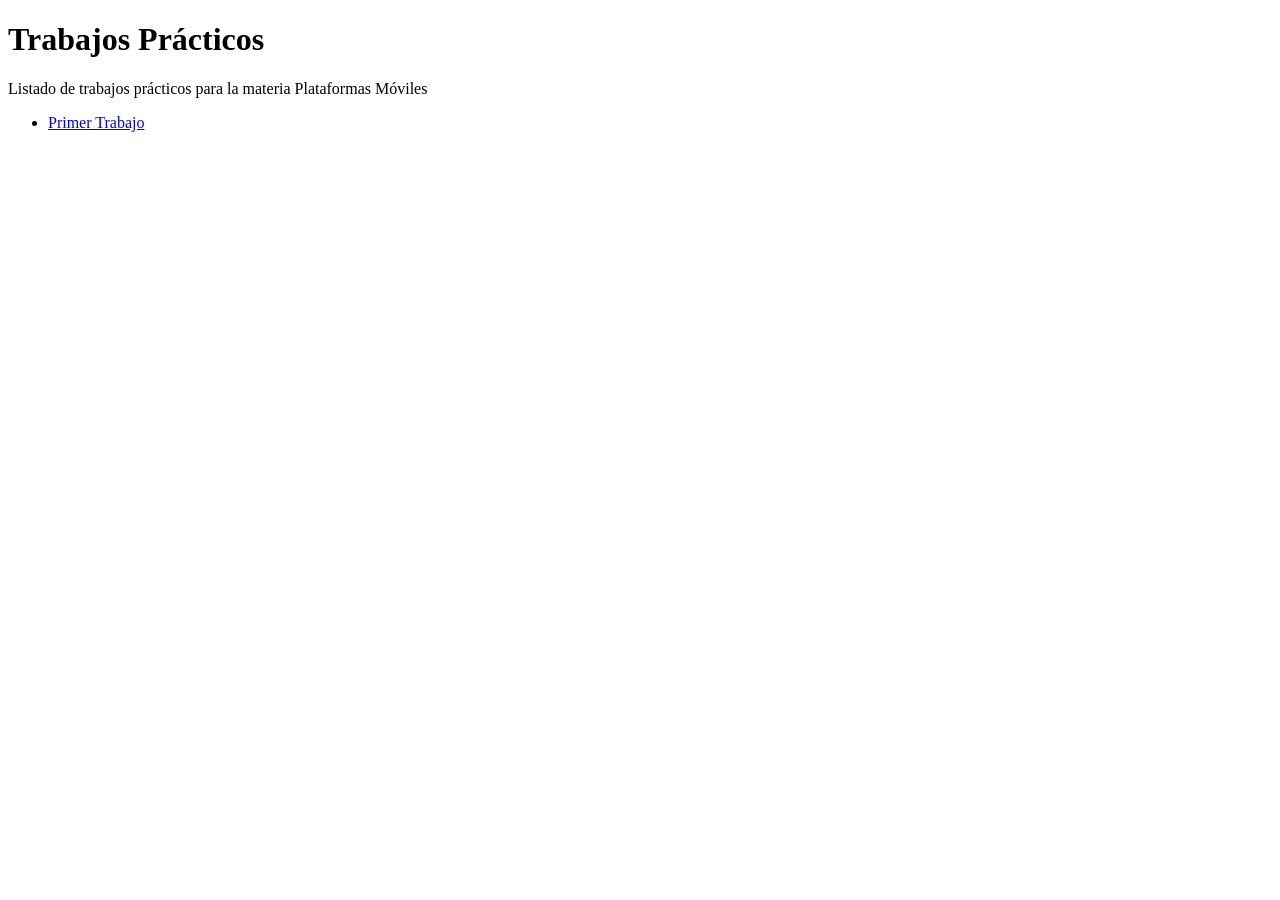
==== index.html @ 6cb79fdd "Create index.html" ====
<!DOCTYPE html>
<html>
   <head>
      <title>Hola Mundo!</title>
   </head>
   <body>
     <h1>Trabajos Prácticos</h1>
     <p>Listado de trabajos prácticos para la materia Plataformas Móviles</p>
     <ul>
       <li><a href="tp-1/">Primer Trabajo</a></li>
     </ul>
   </body>
</html>
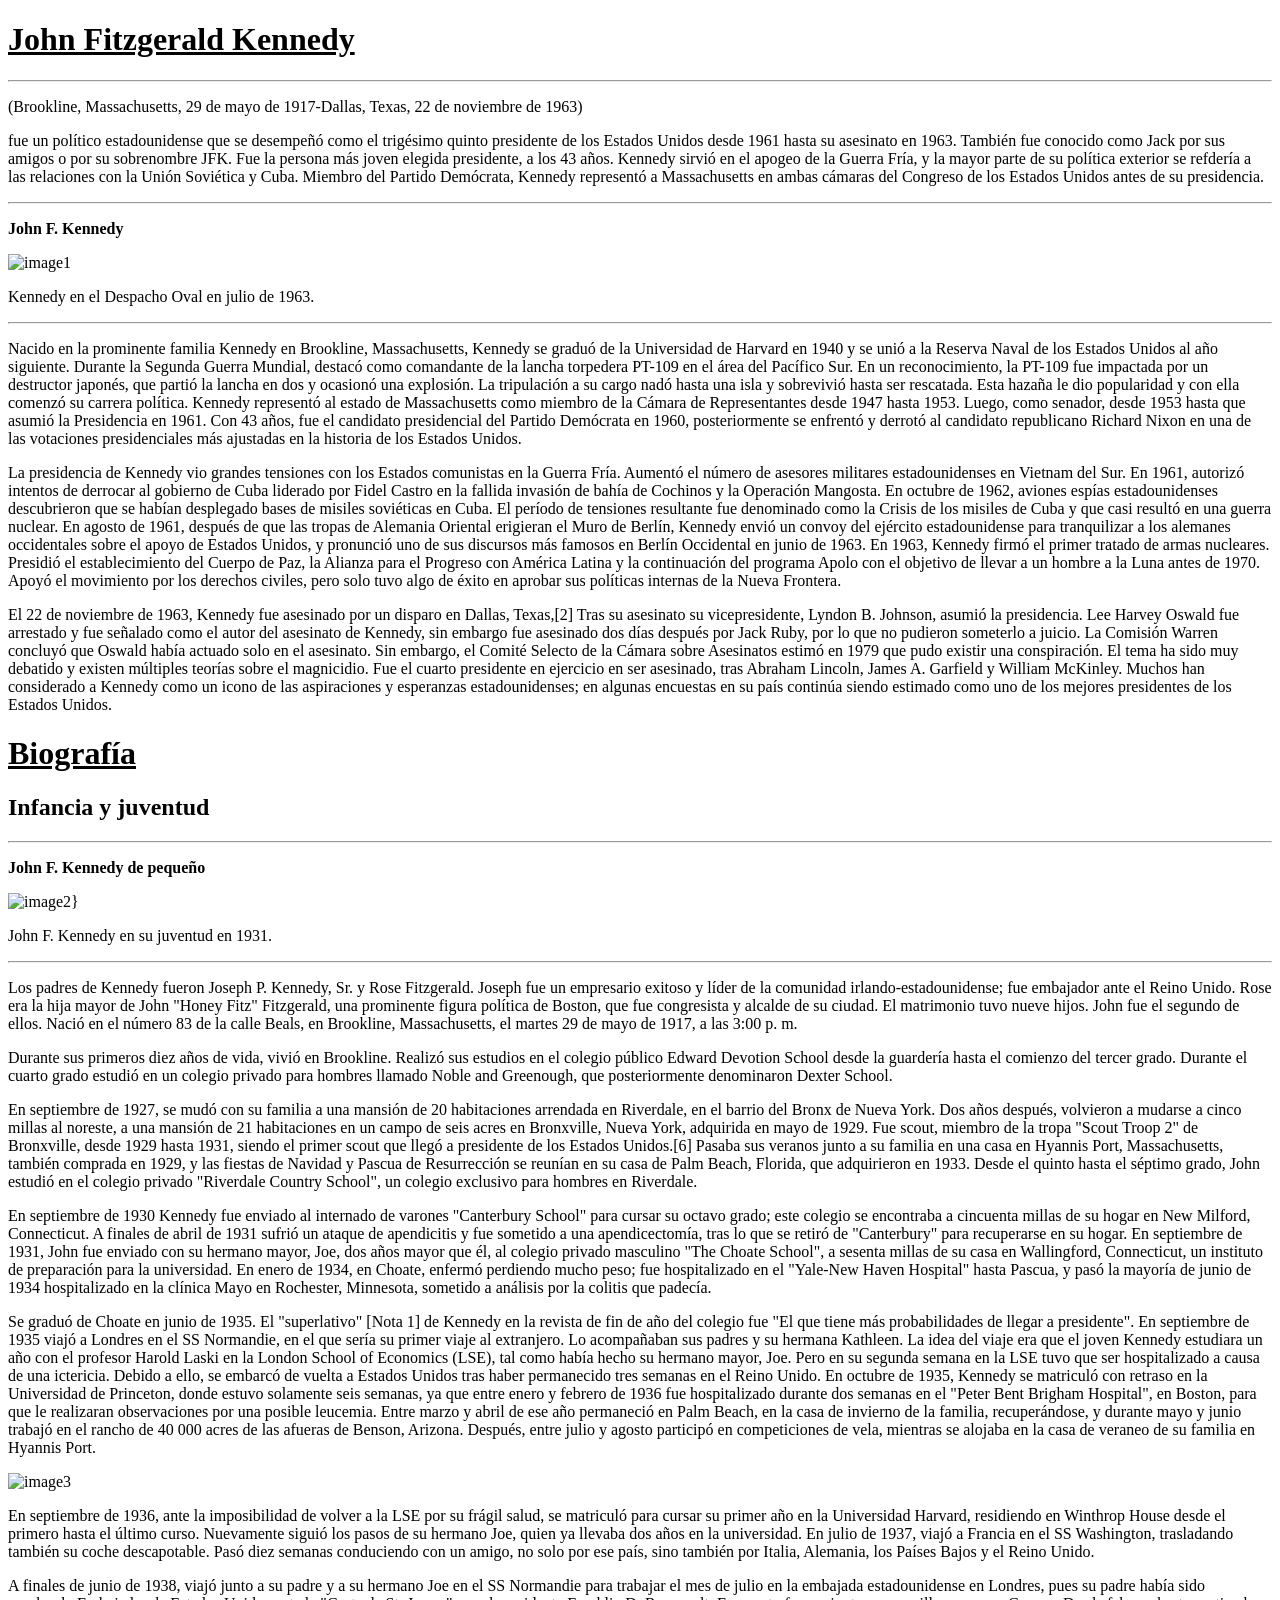
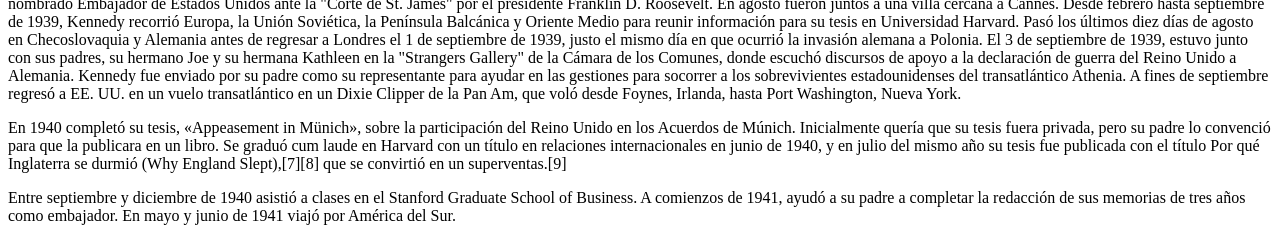
==== commit cbb54fa0: "Add files via upload" ====
--- a/index.html
+++ b/index.html
@@ -1,13 +1,39 @@
 <!DOCTYPE html>
-<html>
-   <head>
-      <title>Hola Mundo!</title>
-   </head>
-   <body>
-     <h1>Trabajos Prácticos</h1>
-     <p>Listado de trabajos prácticos para la materia Plataformas Móviles</p>
-     <ul>
-       <li><a href="tp-1/">Primer Trabajo</a></li>
-     </ul>
-   </body>
+<html lang="en">
+<head>
+    <meta charset="UTF-8">
+    <meta name="viewport" content="width=device-width, initial-scale=1.0">
+    <title>Wikipedia - John F. Kennedy</title>
+</head>
+<body>
+    <h1><u><b>John Fitzgerald Kennedy</b></u></h1>
+    <hr>
+    <p>(Brookline, Massachusetts, 29 de mayo de 1917-Dallas, Texas, 22 de noviembre de 1963)</p>
+    <p> fue un político estadounidense que se desempeñó como el trigésimo quinto presidente de los Estados Unidos desde 1961 hasta su asesinato en 1963. También fue conocido como Jack por sus amigos o por su sobrenombre JFK. Fue la persona más joven elegida presidente, a los 43 años. Kennedy sirvió en el apogeo de la Guerra Fría, y la mayor parte de su política exterior se refdería a las relaciones con la Unión Soviética y Cuba. Miembro del Partido Demócrata, Kennedy representó a Massachusetts en ambas cámaras del Congreso de los Estados Unidos antes de su presidencia.</p>
+    <hr>
+    <p><b>John F. Kennedy</b></p>
+    <img src="https://upload.wikimedia.org/wikipedia/commons/thumb/c/c3/John_F._Kennedy%2C_White_House_color_photo_portrait.jpg/960px-John_F._Kennedy%2C_White_House_color_photo_portrait.jpg" alt="image1"> 
+    <p>Kennedy en el Despacho Oval en julio de 1963.</p>
+    <hr>
+    <p>Nacido en la prominente familia Kennedy en Brookline, Massachusetts, Kennedy se graduó de la Universidad de Harvard en 1940 y se unió a la Reserva Naval de los Estados Unidos al año siguiente. Durante la Segunda Guerra Mundial, destacó como comandante de la lancha torpedera PT-109 en el área del Pacífico Sur. En un reconocimiento, la PT-109 fue impactada por un destructor japonés, que partió la lancha en dos y ocasionó una explosión. La tripulación a su cargo nadó hasta una isla y sobrevivió hasta ser rescatada. Esta hazaña le dio popularidad y con ella comenzó su carrera política. Kennedy representó al estado de Massachusetts como miembro de la Cámara de Representantes desde 1947 hasta 1953. Luego, como senador, desde 1953 hasta que asumió la Presidencia en 1961. Con 43 años, fue el candidato presidencial del Partido Demócrata en 1960, posteriormente se enfrentó y derrotó al candidato republicano Richard Nixon en una de las votaciones presidenciales más ajustadas en la historia de los Estados Unidos.</p>
+    <p>La presidencia de Kennedy vio grandes tensiones con los Estados comunistas en la Guerra Fría. Aumentó el número de asesores militares estadounidenses en Vietnam del Sur. En 1961, autorizó intentos de derrocar al gobierno de Cuba liderado por Fidel Castro en la fallida invasión de bahía de Cochinos y la Operación Mangosta. En octubre de 1962, aviones espías estadounidenses descubrieron que se habían desplegado bases de misiles soviéticas en Cuba. El período de tensiones resultante fue denominado como la Crisis de los misiles de Cuba y que casi resultó en una guerra nuclear. En agosto de 1961, después de que las tropas de Alemania Oriental erigieran el Muro de Berlín, Kennedy envió un convoy del ejército estadounidense para tranquilizar a los alemanes occidentales sobre el apoyo de Estados Unidos, y pronunció uno de sus discursos más famosos en Berlín Occidental en junio de 1963. En 1963, Kennedy firmó el primer tratado de armas nucleares. Presidió el establecimiento del Cuerpo de Paz, la Alianza para el Progreso con América Latina y la continuación del programa Apolo con el objetivo de llevar a un hombre a la Luna antes de 1970. Apoyó el movimiento por los derechos civiles, pero solo tuvo algo de éxito en aprobar sus políticas internas de la Nueva Frontera.</p>
+    <p>El 22 de noviembre de 1963, Kennedy fue asesinado por un disparo en Dallas, Texas,[2]​ Tras su asesinato su vicepresidente, Lyndon B. Johnson, asumió la presidencia. Lee Harvey Oswald fue arrestado y fue señalado como el autor del asesinato de Kennedy, sin embargo fue asesinado dos días después por Jack Ruby, por lo que no pudieron someterlo a juicio. La Comisión Warren concluyó que Oswald había actuado solo en el asesinato. Sin embargo, el Comité Selecto de la Cámara sobre Asesinatos estimó en 1979 que pudo existir una conspiración. El tema ha sido muy debatido y existen múltiples teorías sobre el magnicidio. Fue el cuarto presidente en ejercicio en ser asesinado, tras Abraham Lincoln, James A. Garfield y William McKinley. Muchos han considerado a Kennedy como un icono de las aspiraciones y esperanzas estadounidenses; en algunas encuestas en su país continúa siendo estimado como uno de los mejores presidentes de los Estados Unidos.</p>
+    <h1><u><b></b>Biografía</b></u></h1>
+    <h2>Infancia y juventud</h2>
+    <hr>
+    <p><b>John F. Kennedy de pequeño</b></p>
+    <img src="https://upload.wikimedia.org/wikipedia/commons/4/4e/John_F._Kennedy_1931_%281%29.jpg" alt="image2">}
+    <p>John F. Kennedy en su juventud en 1931.</p>
+    <hr>
+    <p>Los padres de Kennedy fueron Joseph P. Kennedy, Sr. y Rose Fitzgerald. Joseph fue un empresario exitoso y líder de la comunidad irlando-estadounidense; fue embajador ante el Reino Unido. Rose era la hija mayor de John "Honey Fitz" Fitzgerald, una prominente figura política de Boston, que fue congresista y alcalde de su ciudad. El matrimonio tuvo nueve hijos. John fue el segundo de ellos. Nació en el número 83 de la calle Beals, en Brookline, Massachusetts, el martes 29 de mayo de 1917, a las 3:00 p. m.</p>
+    <p>Durante sus primeros diez años de vida, vivió en Brookline. Realizó sus estudios en el colegio público Edward Devotion School desde la guardería hasta el comienzo del tercer grado. Durante el cuarto grado estudió en un colegio privado para hombres llamado Noble and Greenough, que posteriormente denominaron Dexter School.</p>
+    <p>En septiembre de 1927, se mudó con su familia a una mansión de 20 habitaciones arrendada en Riverdale, en el barrio del Bronx de Nueva York. Dos años después, volvieron a mudarse a cinco millas al noreste, a una mansión de 21 habitaciones en un campo de seis acres en Bronxville, Nueva York, adquirida en mayo de 1929. Fue scout, miembro de la tropa "Scout Troop 2" de Bronxville, desde 1929 hasta 1931, siendo el primer scout que llegó a presidente de los Estados Unidos.[6]​ Pasaba sus veranos junto a su familia en una casa en Hyannis Port, Massachusetts, también comprada en 1929, y las fiestas de Navidad y Pascua de Resurrección se reunían en su casa de Palm Beach, Florida, que adquirieron en 1933. Desde el quinto hasta el séptimo grado, John estudió en el colegio privado "Riverdale Country School", un colegio exclusivo para hombres en Riverdale.</p>
+    <p>En septiembre de 1930 Kennedy fue enviado al internado de varones "Canterbury School" para cursar su octavo grado; este colegio se encontraba a cincuenta millas de su hogar en New Milford, Connecticut. A finales de abril de 1931 sufrió un ataque de apendicitis y fue sometido a una apendicectomía, tras lo que se retiró de "Canterbury" para recuperarse en su hogar. En septiembre de 1931, John fue enviado con su hermano mayor, Joe, dos años mayor que él, al colegio privado masculino "The Choate School", a sesenta millas de su casa en Wallingford, Connecticut, un instituto de preparación para la universidad. En enero de 1934, en Choate, enfermó perdiendo mucho peso; fue hospitalizado en el "Yale-New Haven Hospital" hasta Pascua, y pasó la mayoría de junio de 1934 hospitalizado en la clínica Mayo en Rochester, Minnesota, sometido a análisis por la colitis que padecía.</p>
+    <p>Se graduó de Choate en junio de 1935. El "superlativo" [Nota 1]​ de Kennedy en la revista de fin de año del colegio fue "El que tiene más probabilidades de llegar a presidente". En septiembre de 1935 viajó a Londres en el SS Normandie, en el que sería su primer viaje al extranjero. Lo acompañaban sus padres y su hermana Kathleen. La idea del viaje era que el joven Kennedy estudiara un año con el profesor Harold Laski en la London School of Economics (LSE), tal como había hecho su hermano mayor, Joe. Pero en su segunda semana en la LSE tuvo que ser hospitalizado a causa de una ictericia. Debido a ello, se embarcó de vuelta a Estados Unidos tras haber permanecido tres semanas en el Reino Unido. En octubre de 1935, Kennedy se matriculó con retraso en la Universidad de Princeton, donde estuvo solamente seis semanas, ya que entre enero y febrero de 1936 fue hospitalizado durante dos semanas en el "Peter Bent Brigham Hospital", en Boston, para que le realizaran observaciones por una posible leucemia. Entre marzo y abril de ese año permaneció en Palm Beach, en la casa de invierno de la familia, recuperándose, y durante mayo y junio trabajó en el rancho de 40 000 acres de las afueras de Benson, Arizona. Después, entre julio y agosto participó en competiciones de vela, mientras se alojaba en la casa de veraneo de su familia en Hyannis Port.</p>
+    <img src="https://upload.wikimedia.org/wikipedia/commons/8/85/Lt._John_F._Kennedy_aboard_the_PT-109.jpg" alt="image3">
+    <p>En septiembre de 1936, ante la imposibilidad de volver a la LSE por su frágil salud, se matriculó para cursar su primer año en la Universidad Harvard, residiendo en Winthrop House desde el primero hasta el último curso. Nuevamente siguió los pasos de su hermano Joe, quien ya llevaba dos años en la universidad. En julio de 1937, viajó a Francia en el SS Washington, trasladando también su coche descapotable. Pasó diez semanas conduciendo con un amigo, no solo por ese país, sino también por Italia, Alemania, los Países Bajos y el Reino Unido.</p>
+    <p>A finales de junio de 1938, viajó junto a su padre y a su hermano Joe en el SS Normandie para trabajar el mes de julio en la embajada estadounidense en Londres, pues su padre había sido nombrado Embajador de Estados Unidos ante la "Corte de St. James" por el presidente Franklin D. Roosevelt. En agosto fueron juntos a una villa cercana a Cannes. Desde febrero hasta septiembre de 1939, Kennedy recorrió Europa, la Unión Soviética, la Península Balcánica y Oriente Medio para reunir información para su tesis en Universidad Harvard. Pasó los últimos diez días de agosto en Checoslovaquia y Alemania antes de regresar a Londres el 1 de septiembre de 1939, justo el mismo día en que ocurrió la invasión alemana a Polonia. El 3 de septiembre de 1939, estuvo junto con sus padres, su hermano Joe y su hermana Kathleen en la "Strangers Gallery" de la Cámara de los Comunes, donde escuchó discursos de apoyo a la declaración de guerra del Reino Unido a Alemania. Kennedy fue enviado por su padre como su representante para ayudar en las gestiones para socorrer a los sobrevivientes estadounidenses del transatlántico Athenia. A fines de septiembre regresó a EE. UU. en un vuelo transatlántico en un Dixie Clipper de la Pan Am, que voló desde Foynes, Irlanda, hasta Port Washington, Nueva York.</p>
+    <p>En 1940 completó su tesis, «Appeasement in Münich», sobre la participación del Reino Unido en los Acuerdos de Múnich. Inicialmente quería que su tesis fuera privada, pero su padre lo convenció para que la publicara en un libro. Se graduó cum laude en Harvard con un título en relaciones internacionales en junio de 1940, y en julio del mismo año su tesis fue publicada con el título Por qué Inglaterra se durmió (Why England Slept),[7]​[8]​ que se convirtió en un superventas.[9]​</p>
+    <p>Entre septiembre y diciembre de 1940 asistió a clases en el Stanford Graduate School of Business. A comienzos de 1941, ayudó a su padre a completar la redacción de sus memorias de tres años como embajador. En mayo y junio de 1941 viajó por América del Sur.</p>
+</body>
 </html>
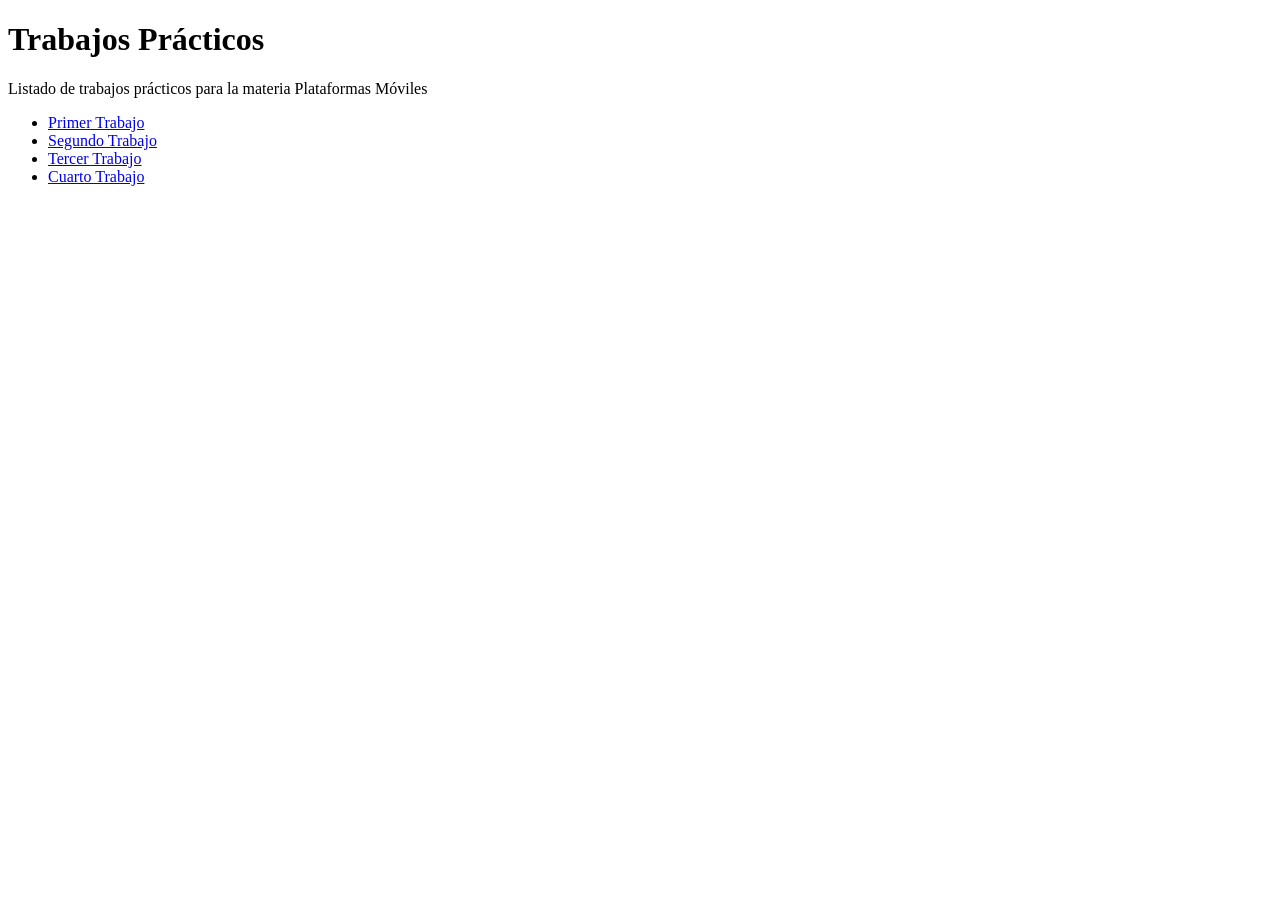
==== commit ff87383f: "Create index.html" ====
--- a/index.html
+++ b/index.html
@@ -1,39 +1,16 @@
 <!DOCTYPE html>
-<html lang="en">
-<head>
-    <meta charset="UTF-8">
-    <meta name="viewport" content="width=device-width, initial-scale=1.0">
-    <title>Wikipedia - John F. Kennedy</title>
-</head>
-<body>
-    <h1><u><b>John Fitzgerald Kennedy</b></u></h1>
-    <hr>
-    <p>(Brookline, Massachusetts, 29 de mayo de 1917-Dallas, Texas, 22 de noviembre de 1963)</p>
-    <p> fue un político estadounidense que se desempeñó como el trigésimo quinto presidente de los Estados Unidos desde 1961 hasta su asesinato en 1963. También fue conocido como Jack por sus amigos o por su sobrenombre JFK. Fue la persona más joven elegida presidente, a los 43 años. Kennedy sirvió en el apogeo de la Guerra Fría, y la mayor parte de su política exterior se refdería a las relaciones con la Unión Soviética y Cuba. Miembro del Partido Demócrata, Kennedy representó a Massachusetts en ambas cámaras del Congreso de los Estados Unidos antes de su presidencia.</p>
-    <hr>
-    <p><b>John F. Kennedy</b></p>
-    <img src="https://upload.wikimedia.org/wikipedia/commons/thumb/c/c3/John_F._Kennedy%2C_White_House_color_photo_portrait.jpg/960px-John_F._Kennedy%2C_White_House_color_photo_portrait.jpg" alt="image1"> 
-    <p>Kennedy en el Despacho Oval en julio de 1963.</p>
-    <hr>
-    <p>Nacido en la prominente familia Kennedy en Brookline, Massachusetts, Kennedy se graduó de la Universidad de Harvard en 1940 y se unió a la Reserva Naval de los Estados Unidos al año siguiente. Durante la Segunda Guerra Mundial, destacó como comandante de la lancha torpedera PT-109 en el área del Pacífico Sur. En un reconocimiento, la PT-109 fue impactada por un destructor japonés, que partió la lancha en dos y ocasionó una explosión. La tripulación a su cargo nadó hasta una isla y sobrevivió hasta ser rescatada. Esta hazaña le dio popularidad y con ella comenzó su carrera política. Kennedy representó al estado de Massachusetts como miembro de la Cámara de Representantes desde 1947 hasta 1953. Luego, como senador, desde 1953 hasta que asumió la Presidencia en 1961. Con 43 años, fue el candidato presidencial del Partido Demócrata en 1960, posteriormente se enfrentó y derrotó al candidato republicano Richard Nixon en una de las votaciones presidenciales más ajustadas en la historia de los Estados Unidos.</p>
-    <p>La presidencia de Kennedy vio grandes tensiones con los Estados comunistas en la Guerra Fría. Aumentó el número de asesores militares estadounidenses en Vietnam del Sur. En 1961, autorizó intentos de derrocar al gobierno de Cuba liderado por Fidel Castro en la fallida invasión de bahía de Cochinos y la Operación Mangosta. En octubre de 1962, aviones espías estadounidenses descubrieron que se habían desplegado bases de misiles soviéticas en Cuba. El período de tensiones resultante fue denominado como la Crisis de los misiles de Cuba y que casi resultó en una guerra nuclear. En agosto de 1961, después de que las tropas de Alemania Oriental erigieran el Muro de Berlín, Kennedy envió un convoy del ejército estadounidense para tranquilizar a los alemanes occidentales sobre el apoyo de Estados Unidos, y pronunció uno de sus discursos más famosos en Berlín Occidental en junio de 1963. En 1963, Kennedy firmó el primer tratado de armas nucleares. Presidió el establecimiento del Cuerpo de Paz, la Alianza para el Progreso con América Latina y la continuación del programa Apolo con el objetivo de llevar a un hombre a la Luna antes de 1970. Apoyó el movimiento por los derechos civiles, pero solo tuvo algo de éxito en aprobar sus políticas internas de la Nueva Frontera.</p>
-    <p>El 22 de noviembre de 1963, Kennedy fue asesinado por un disparo en Dallas, Texas,[2]​ Tras su asesinato su vicepresidente, Lyndon B. Johnson, asumió la presidencia. Lee Harvey Oswald fue arrestado y fue señalado como el autor del asesinato de Kennedy, sin embargo fue asesinado dos días después por Jack Ruby, por lo que no pudieron someterlo a juicio. La Comisión Warren concluyó que Oswald había actuado solo en el asesinato. Sin embargo, el Comité Selecto de la Cámara sobre Asesinatos estimó en 1979 que pudo existir una conspiración. El tema ha sido muy debatido y existen múltiples teorías sobre el magnicidio. Fue el cuarto presidente en ejercicio en ser asesinado, tras Abraham Lincoln, James A. Garfield y William McKinley. Muchos han considerado a Kennedy como un icono de las aspiraciones y esperanzas estadounidenses; en algunas encuestas en su país continúa siendo estimado como uno de los mejores presidentes de los Estados Unidos.</p>
-    <h1><u><b></b>Biografía</b></u></h1>
-    <h2>Infancia y juventud</h2>
-    <hr>
-    <p><b>John F. Kennedy de pequeño</b></p>
-    <img src="https://upload.wikimedia.org/wikipedia/commons/4/4e/John_F._Kennedy_1931_%281%29.jpg" alt="image2">}
-    <p>John F. Kennedy en su juventud en 1931.</p>
-    <hr>
-    <p>Los padres de Kennedy fueron Joseph P. Kennedy, Sr. y Rose Fitzgerald. Joseph fue un empresario exitoso y líder de la comunidad irlando-estadounidense; fue embajador ante el Reino Unido. Rose era la hija mayor de John "Honey Fitz" Fitzgerald, una prominente figura política de Boston, que fue congresista y alcalde de su ciudad. El matrimonio tuvo nueve hijos. John fue el segundo de ellos. Nació en el número 83 de la calle Beals, en Brookline, Massachusetts, el martes 29 de mayo de 1917, a las 3:00 p. m.</p>
-    <p>Durante sus primeros diez años de vida, vivió en Brookline. Realizó sus estudios en el colegio público Edward Devotion School desde la guardería hasta el comienzo del tercer grado. Durante el cuarto grado estudió en un colegio privado para hombres llamado Noble and Greenough, que posteriormente denominaron Dexter School.</p>
-    <p>En septiembre de 1927, se mudó con su familia a una mansión de 20 habitaciones arrendada en Riverdale, en el barrio del Bronx de Nueva York. Dos años después, volvieron a mudarse a cinco millas al noreste, a una mansión de 21 habitaciones en un campo de seis acres en Bronxville, Nueva York, adquirida en mayo de 1929. Fue scout, miembro de la tropa "Scout Troop 2" de Bronxville, desde 1929 hasta 1931, siendo el primer scout que llegó a presidente de los Estados Unidos.[6]​ Pasaba sus veranos junto a su familia en una casa en Hyannis Port, Massachusetts, también comprada en 1929, y las fiestas de Navidad y Pascua de Resurrección se reunían en su casa de Palm Beach, Florida, que adquirieron en 1933. Desde el quinto hasta el séptimo grado, John estudió en el colegio privado "Riverdale Country School", un colegio exclusivo para hombres en Riverdale.</p>
-    <p>En septiembre de 1930 Kennedy fue enviado al internado de varones "Canterbury School" para cursar su octavo grado; este colegio se encontraba a cincuenta millas de su hogar en New Milford, Connecticut. A finales de abril de 1931 sufrió un ataque de apendicitis y fue sometido a una apendicectomía, tras lo que se retiró de "Canterbury" para recuperarse en su hogar. En septiembre de 1931, John fue enviado con su hermano mayor, Joe, dos años mayor que él, al colegio privado masculino "The Choate School", a sesenta millas de su casa en Wallingford, Connecticut, un instituto de preparación para la universidad. En enero de 1934, en Choate, enfermó perdiendo mucho peso; fue hospitalizado en el "Yale-New Haven Hospital" hasta Pascua, y pasó la mayoría de junio de 1934 hospitalizado en la clínica Mayo en Rochester, Minnesota, sometido a análisis por la colitis que padecía.</p>
-    <p>Se graduó de Choate en junio de 1935. El "superlativo" [Nota 1]​ de Kennedy en la revista de fin de año del colegio fue "El que tiene más probabilidades de llegar a presidente". En septiembre de 1935 viajó a Londres en el SS Normandie, en el que sería su primer viaje al extranjero. Lo acompañaban sus padres y su hermana Kathleen. La idea del viaje era que el joven Kennedy estudiara un año con el profesor Harold Laski en la London School of Economics (LSE), tal como había hecho su hermano mayor, Joe. Pero en su segunda semana en la LSE tuvo que ser hospitalizado a causa de una ictericia. Debido a ello, se embarcó de vuelta a Estados Unidos tras haber permanecido tres semanas en el Reino Unido. En octubre de 1935, Kennedy se matriculó con retraso en la Universidad de Princeton, donde estuvo solamente seis semanas, ya que entre enero y febrero de 1936 fue hospitalizado durante dos semanas en el "Peter Bent Brigham Hospital", en Boston, para que le realizaran observaciones por una posible leucemia. Entre marzo y abril de ese año permaneció en Palm Beach, en la casa de invierno de la familia, recuperándose, y durante mayo y junio trabajó en el rancho de 40 000 acres de las afueras de Benson, Arizona. Después, entre julio y agosto participó en competiciones de vela, mientras se alojaba en la casa de veraneo de su familia en Hyannis Port.</p>
-    <img src="https://upload.wikimedia.org/wikipedia/commons/8/85/Lt._John_F._Kennedy_aboard_the_PT-109.jpg" alt="image3">
-    <p>En septiembre de 1936, ante la imposibilidad de volver a la LSE por su frágil salud, se matriculó para cursar su primer año en la Universidad Harvard, residiendo en Winthrop House desde el primero hasta el último curso. Nuevamente siguió los pasos de su hermano Joe, quien ya llevaba dos años en la universidad. En julio de 1937, viajó a Francia en el SS Washington, trasladando también su coche descapotable. Pasó diez semanas conduciendo con un amigo, no solo por ese país, sino también por Italia, Alemania, los Países Bajos y el Reino Unido.</p>
-    <p>A finales de junio de 1938, viajó junto a su padre y a su hermano Joe en el SS Normandie para trabajar el mes de julio en la embajada estadounidense en Londres, pues su padre había sido nombrado Embajador de Estados Unidos ante la "Corte de St. James" por el presidente Franklin D. Roosevelt. En agosto fueron juntos a una villa cercana a Cannes. Desde febrero hasta septiembre de 1939, Kennedy recorrió Europa, la Unión Soviética, la Península Balcánica y Oriente Medio para reunir información para su tesis en Universidad Harvard. Pasó los últimos diez días de agosto en Checoslovaquia y Alemania antes de regresar a Londres el 1 de septiembre de 1939, justo el mismo día en que ocurrió la invasión alemana a Polonia. El 3 de septiembre de 1939, estuvo junto con sus padres, su hermano Joe y su hermana Kathleen en la "Strangers Gallery" de la Cámara de los Comunes, donde escuchó discursos de apoyo a la declaración de guerra del Reino Unido a Alemania. Kennedy fue enviado por su padre como su representante para ayudar en las gestiones para socorrer a los sobrevivientes estadounidenses del transatlántico Athenia. A fines de septiembre regresó a EE. UU. en un vuelo transatlántico en un Dixie Clipper de la Pan Am, que voló desde Foynes, Irlanda, hasta Port Washington, Nueva York.</p>
-    <p>En 1940 completó su tesis, «Appeasement in Münich», sobre la participación del Reino Unido en los Acuerdos de Múnich. Inicialmente quería que su tesis fuera privada, pero su padre lo convenció para que la publicara en un libro. Se graduó cum laude en Harvard con un título en relaciones internacionales en junio de 1940, y en julio del mismo año su tesis fue publicada con el título Por qué Inglaterra se durmió (Why England Slept),[7]​[8]​ que se convirtió en un superventas.[9]​</p>
-    <p>Entre septiembre y diciembre de 1940 asistió a clases en el Stanford Graduate School of Business. A comienzos de 1941, ayudó a su padre a completar la redacción de sus memorias de tres años como embajador. En mayo y junio de 1941 viajó por América del Sur.</p>
-</body>
+<html>
+   <head>
+      <title>Hola Mundo!</title>
+   </head>
+   <body>
+     <h1>Trabajos Prácticos</h1>
+     <p>Listado de trabajos prácticos para la materia Plataformas Móviles</p>
+     <ul>
+       <li><a href="tp-1/">Primer Trabajo</a></li>
+       <li><a href="tp-2/">Segundo Trabajo</a></li>
+       <li><a href="tp-3/">Tercer Trabajo</a></li>
+       <li><a href="tp-4/">Cuarto Trabajo</a></li>
+     </ul>
+   </body>
 </html>
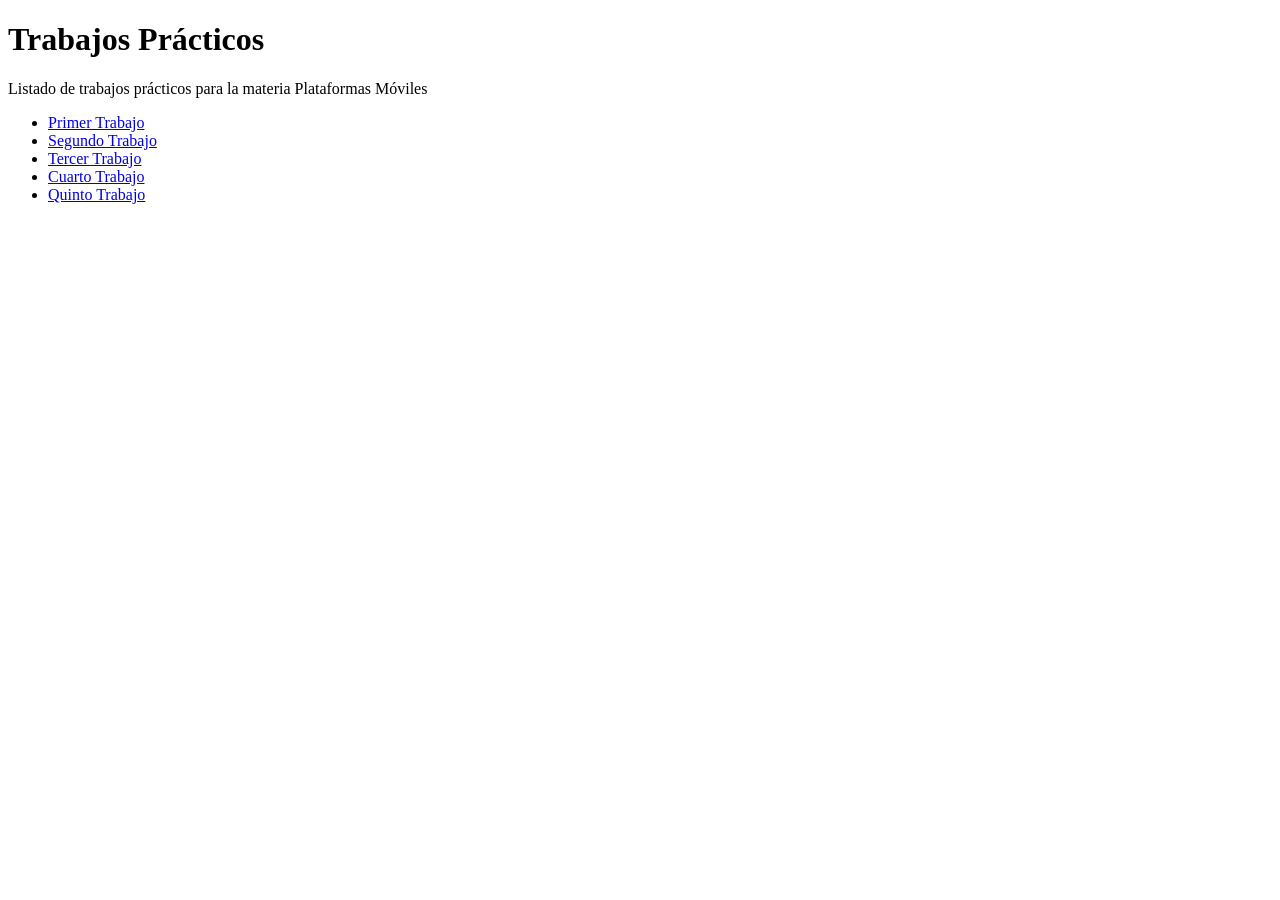
==== commit 07831a9e: "Update index.html" ====
--- a/index.html
+++ b/index.html
@@ -11,6 +11,7 @@
        <li><a href="tp-2/">Segundo Trabajo</a></li>
        <li><a href="tp-3/">Tercer Trabajo</a></li>
        <li><a href="tp-4/">Cuarto Trabajo</a></li>
+       <li><a href="tp-5/">Quinto Trabajo</a></li>
      </ul>
    </body>
 </html>
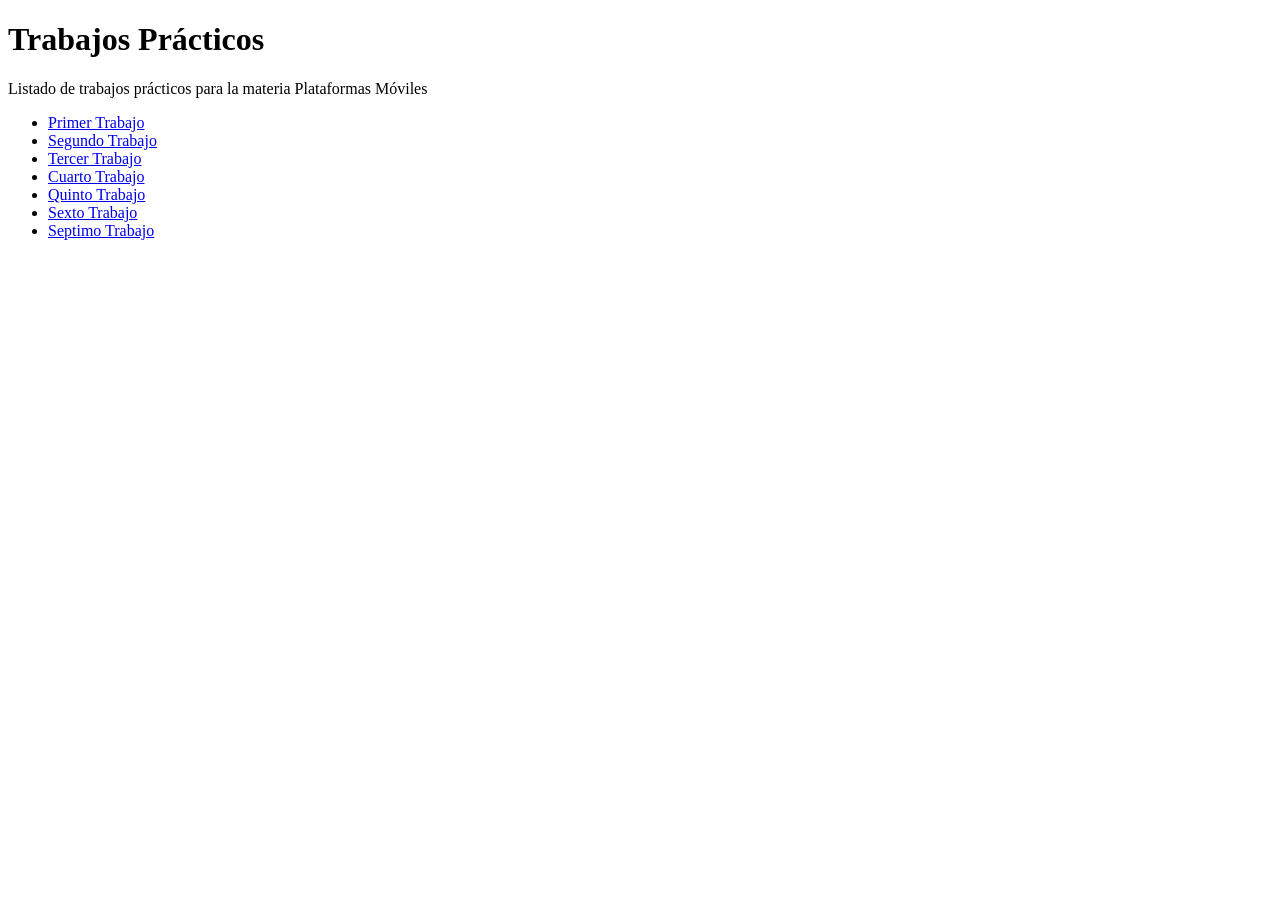
==== commit f4924aef: "Update index.html" ====
--- a/index.html
+++ b/index.html
@@ -12,6 +12,8 @@
        <li><a href="tp-3/">Tercer Trabajo</a></li>
        <li><a href="tp-4/">Cuarto Trabajo</a></li>
        <li><a href="tp-5/">Quinto Trabajo</a></li>
+       <li><a href="tp-6/">Sexto Trabajo</a></li>
+       <li><a href="tp-7/">Septimo Trabajo</a></li>
      </ul>
    </body>
 </html>
